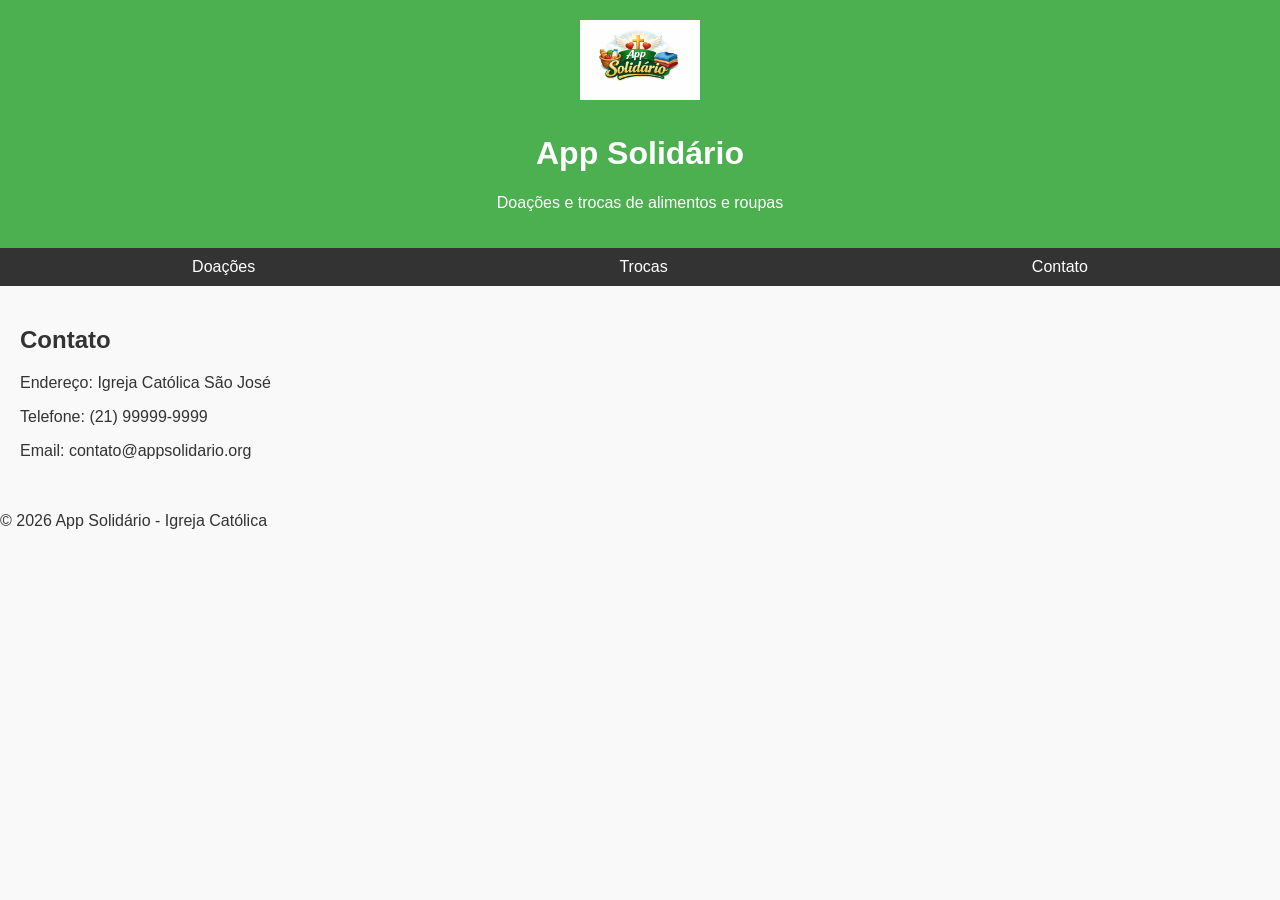
==== index.html @ eee1cdd4 "Add files via upload" ====
<!DOCTYPE html>
<html lang="pt-BR">
<head>
  <meta charset="UTF-8">
  <meta name="viewport" content="width=device-width, initial-scale=1.0">
  <title>App Solidário</title>
  <link rel="stylesheet" href="style.css">
</head>
<body>
  <header>
    <img src="logo.jpg" alt="App Solidário" class="logo">
    <h1>App Solidário</h1>
    <p>Doações e trocas de alimentos e roupas</p>
  </header>

  <nav>
    <a href="doacoes.html">Doações</a>
    <a href="trocas.html">Trocas</a>
    <a href="#contato">Contato</a>
  </nav>

  <section id="contato">
    <h2>Contato</h2>
    <div class="card">
      <p>Endereço: Igreja Católica São José</p>
      <p>Telefone: (21) 99999-9999</p>
      <p>Email: contato@appsolidario.org</p>
    </div>
  </section>

  <footer>
    <p>&copy; 2026 App Solidário - Igreja Católica</p>
  </footer>
</body>
</html>
---- style.css ----
body {
  font-family: 'Segoe UI', Arial, sans-serif;
  margin: 0;
  background: #f9f9f9;
  color: #333;
}

header {
  background: #4CAF50;
  color: white;
  text-align: center;
  padding: 20px;
}

.logo {
  max-width: 120px;
  margin-bottom: 10px;
}

nav {
  display: flex;
  justify-content: space-around;
  background: #333;
  padding: 10px;
}

nav a {
  color: white;
  text-decoration: none;
  font-size: 16px;
}

nav a:hover {
  text-decoration: underline;
}

section {
  padding: 20px;
}

.card { 
}
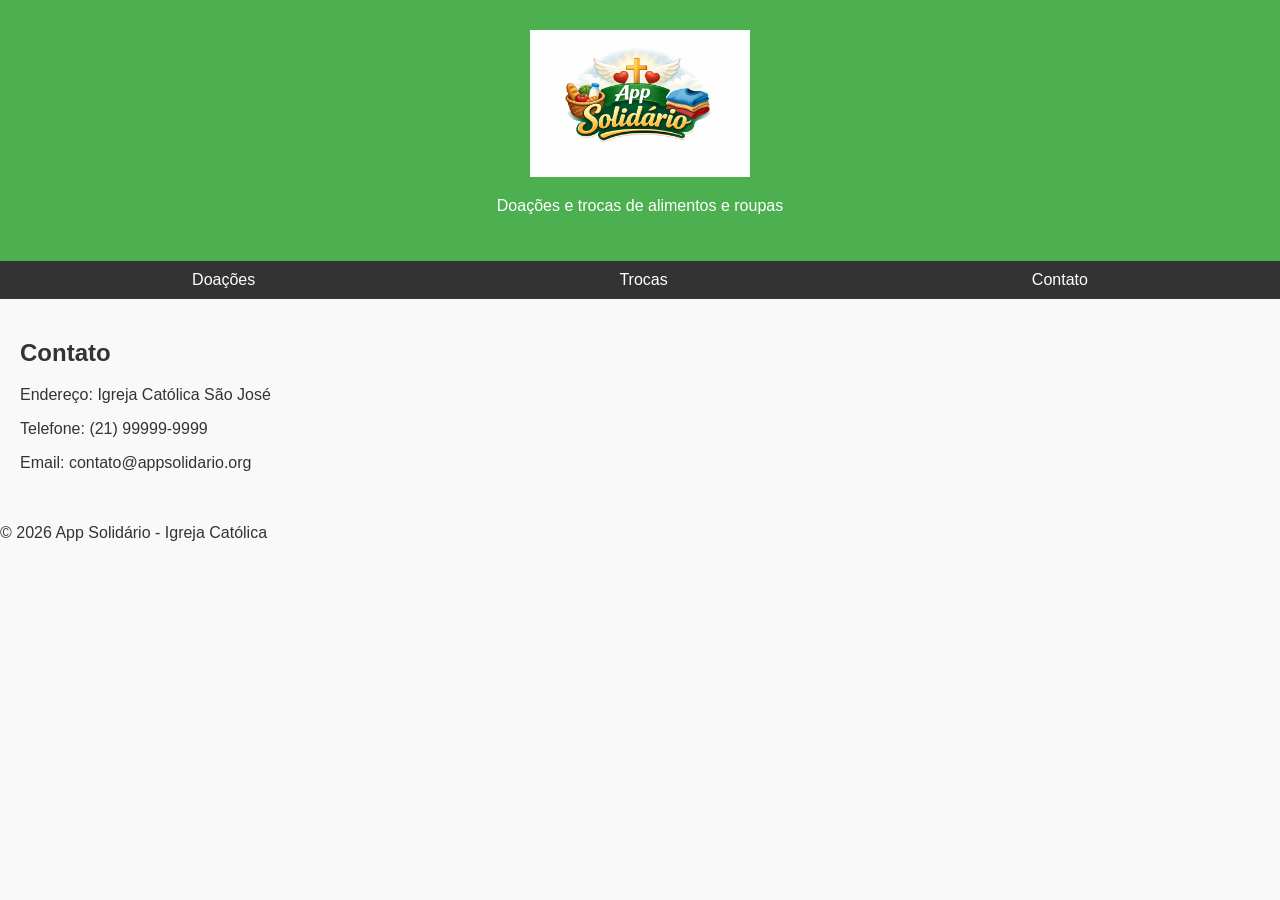
==== commit a7272f00: "Add files via upload" ====
--- a/index.html
+++ b/index.html
@@ -7,10 +7,9 @@
   <link rel="stylesheet" href="style.css">
 </head>
 <body>
-  <header>
-    <img src="logo.jpg" alt="App Solidário" class="logo">
-    <h1>App Solidário</h1>
-    <p>Doações e trocas de alimentos e roupas</p>
+  <header class="header-principal">
+    <img src="logo.jpg" alt="App Solidário" class="logo-grande">
+    <p class="subtitulo">Doações e trocas de alimentos e roupas</p>
   </header>
 
   <nav>
--- a/style.css
+++ b/style.css
@@ -9,12 +9,13 @@
   background: #4CAF50;
   color: white;
   text-align: center;
-  padding: 20px;
+  padding: 30px 10px;
 }
 
-.logo {
-  max-width: 120px;
-  margin-bottom: 10px;
+.logo-grande {
+  max-width: 220px;
+  height: auto;
+  display
 }
 
 nav {
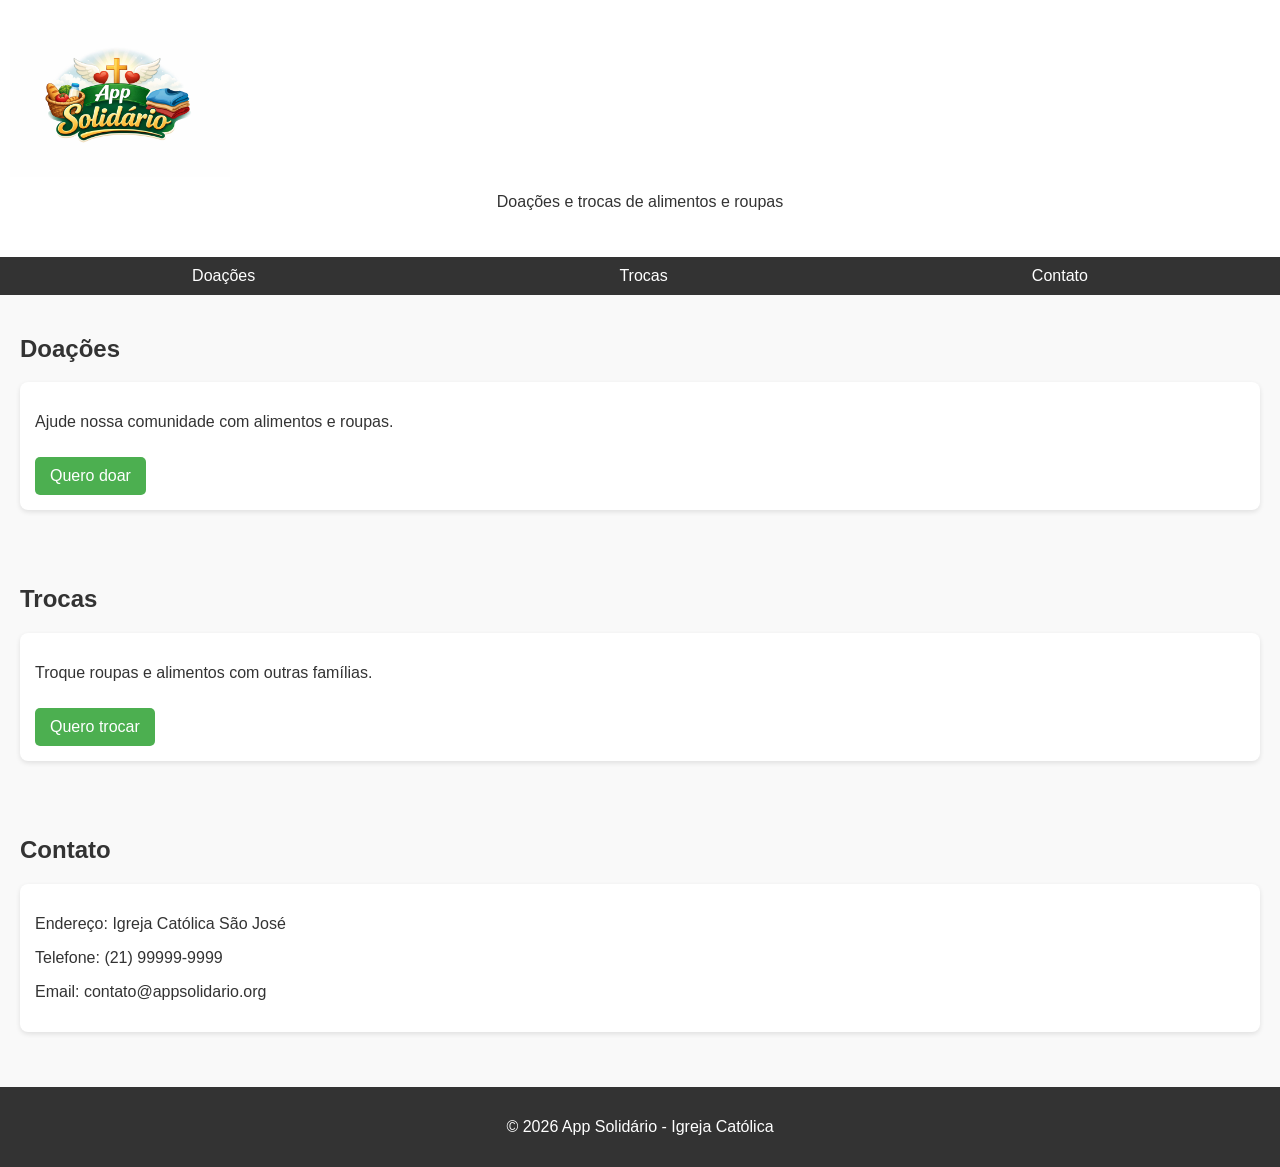
==== commit f75e5332: "Add files via upload" ====
--- a/index.html
+++ b/index.html
@@ -8,15 +8,31 @@
 </head>
 <body>
   <header class="header-principal">
-    <img src="logo.jpg" alt="App Solidário" class="logo-grande">
+    <img src="logo.jpg" class="logo-grande">
     <p class="subtitulo">Doações e trocas de alimentos e roupas</p>
   </header>
 
   <nav>
-    <a href="doacoes.html">Doações</a>
-    <a href="trocas.html">Trocas</a>
+    <a href="#doacoes">Doações</a>
+    <a href="#trocas">Trocas</a>
     <a href="#contato">Contato</a>
   </nav>
+
+  <section id="doacoes">
+    <h2>Doações</h2>
+    <div class="card">
+      <p>Ajude nossa comunidade com alimentos e roupas.</p>
+      <a href="#" class="btn">Quero doar</a>
+    </div>
+  </section>
+
+  <section id="trocas">
+    <h2>Trocas</h2>
+    <div class="card">
+      <p>Troque roupas e alimentos com outras famílias.</p>
+      <a href="#" class="btn">Quero trocar</a>
+    </div>
+  </section>
 
   <section id="contato">
     <h2>Contato</h2>
@@ -30,5 +46,7 @@
   <footer>
     <p>&copy; 2026 App Solidário - Igreja Católica</p>
   </footer>
+
+  <script src="script.js"></script>
 </body>
-</html>
+</html>
--- a/style.css
+++ b/style.css
@@ -1,13 +1,12 @@
 body {
-  font-family: 'Segoe UI', Arial, sans-serif;
+  font-family: Arial, sans-serif;
   margin: 0;
   background: #f9f9f9;
   color: #333;
 }
 
-header {
-  background: #4CAF50;
-  color: white;
+.header-principal {
+  background: white;
   text-align: center;
   padding: 30px 10px;
 }
@@ -15,7 +14,12 @@
 .logo-grande {
   max-width: 220px;
   height: auto;
-  display
+  display:flex
+}
+
+header h1 {
+  margin: 0;
+  font-size: 24px;
 }
 
 nav {
@@ -39,5 +43,32 @@
   padding: 20px;
 }
 
-.card { 
+.card {
+  background: white;
+  border-radius: 8px;
+  padding: 15px;
+  margin-bottom: 15px;
+  box-shadow: 0 2px 5px rgba(0,0,0,0.1);
+}
+
+.btn {
+  display: inline-block;
+  background: #4CAF50;
+  color: white;
+  padding: 10px 15px;
+  border-radius: 5px;
+  text-decoration: none;
+  margin-top: 10px;
+}
+
+.btn:hover {
+  background: #45a049;
+}
+
+footer {
+  text-align: center;
+  background: #333;
+  color: white;
+  padding: 15px;
+  margin-top: 20px;
 }
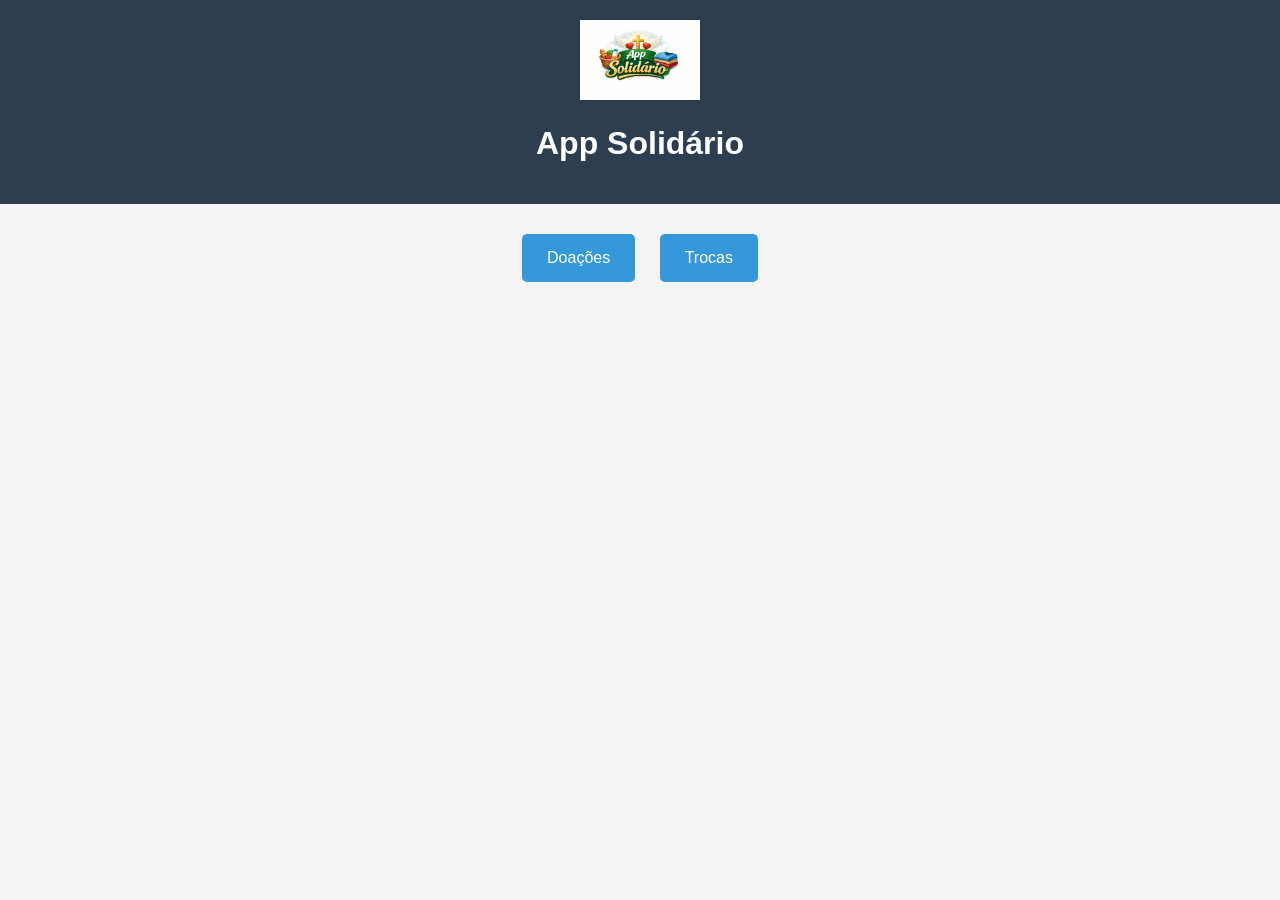
==== commit b0fe9431: "Add files via upload" ====
--- a/index.html
+++ b/index.html
@@ -7,45 +7,15 @@
   <link rel="stylesheet" href="style.css">
 </head>
 <body>
-  <header class="header-principal">
-    <img src="logo.jpg" class="logo-grande">
-    <p class="subtitulo">Doações e trocas de alimentos e roupas</p>
+  <header>
+    <img src="logo.jpg" alt="Logo App Solidário">
+    <h1>App Solidário</h1>
   </header>
 
-  <nav>
-    <a href="#doacoes">Doações</a>
-    <a href="#trocas">Trocas</a>
-    <a href="#contato">Contato</a>
+  <nav id="menu-principal">
+    <button onclick="abrirSubmenu('doacoes')">Doações</button>
+    <button onclick="abrirSubmenu('trocas')">Trocas</button>
   </nav>
-
-  <section id="doacoes">
-    <h2>Doações</h2>
-    <div class="card">
-      <p>Ajude nossa comunidade com alimentos e roupas.</p>
-      <a href="#" class="btn">Quero doar</a>
-    </div>
-  </section>
-
-  <section id="trocas">
-    <h2>Trocas</h2>
-    <div class="card">
-      <p>Troque roupas e alimentos com outras famílias.</p>
-      <a href="#" class="btn">Quero trocar</a>
-    </div>
-  </section>
-
-  <section id="contato">
-    <h2>Contato</h2>
-    <div class="card">
-      <p>Endereço: Igreja Católica São José</p>
-      <p>Telefone: (21) 99999-9999</p>
-      <p>Email: contato@appsolidario.org</p>
-    </div>
-  </section>
-
-  <footer>
-    <p>&copy; 2026 App Solidário - Igreja Católica</p>
-  </footer>
 
   <script src="script.js"></script>
 </body>
--- a/style.css
+++ b/style.css
@@ -1,74 +1,77 @@
 body {
   font-family: Arial, sans-serif;
   margin: 0;
-  background: #f9f9f9;
-  color: #333;
+  background-color: #f4f4f4;
+  text-align: center;
 }
-
-.header-principal {
-  background: white;
-  text-align: center;
-  padding: 30px 10px;
-}
-
-.logo-grande {
-  max-width: 220px;
-  height: auto;
-  display:flex
-}
-
-header h1 {
-  margin: 0;
-  font-size: 24px;
-}
-
-nav {
-  display: flex;
-  justify-content: space-around;
-  background: #333;
-  padding: 10px;
-}
-
-nav a {
+header {
+  background-color: #2c3e50;
   color: white;
-  text-decoration: none;
-  font-size: 16px;
-}
-
-nav a:hover {
-  text-decoration: underline;
-}
-
-section {
   padding: 20px;
 }
-
-.card {
-  background: white;
-  border-radius: 8px;
-  padding: 15px;
-  margin-bottom: 15px;
-  box-shadow: 0 2px 5px rgba(0,0,0,0.1);
+header img {
+  max-height: 80px;
 }
-
-.btn {
-  display: inline-block;
-  background: #4CAF50;
+nav {
+  margin: 20px;
+}
+nav button {
+  margin: 10px;
+  padding: 15px 25px;
+  font-size: 16px;
+  cursor: pointer;
+  background-color: #3498db;
   color: white;
-  padding: 10px 15px;
+  border: none;
   border-radius: 5px;
-  text-decoration: none;
+}
+nav button:hover {
+  background-color: #2980b9;
+}
+.submenu, .formulario {
+  display: none;
+  margin: 20px;
+}
+form {
+  display: flex;
+  flex-direction: column;
+  max-width: 400px;
+  margin: auto;
+  text-align: left;
+}
+form label {
   margin-top: 10px;
 }
-
-.btn:hover {
-  background: #45a049;
+form input {
+  padding: 8px;
+  margin-top: 5px;
 }
-
-footer {
-  text-align: center;
-  background: #333;
+form button {
+  margin-top: 20px;
+  padding: 10px;
+  background-color: #27ae60;
   color: white;
-  padding: 15px;
+  border: none;
+  border-radius: 5px;
+  cursor: pointer;
+}
+form button:hover {
+  background-color: #1e8449;
+}
+.mensagem {
   margin-top: 20px;
+  font-weight: bold;
+  color: #27ae60;
+}
+.voltar {
+  margin-top: 20px;
+  padding: 10px;
+  background-color: #e74c3c;
+  color: white;
+  border: none;
+  border-radius: 5px;
+  cursor: pointer;
+}
+.voltar:hover {
+  background-color: #c0392b;
 }
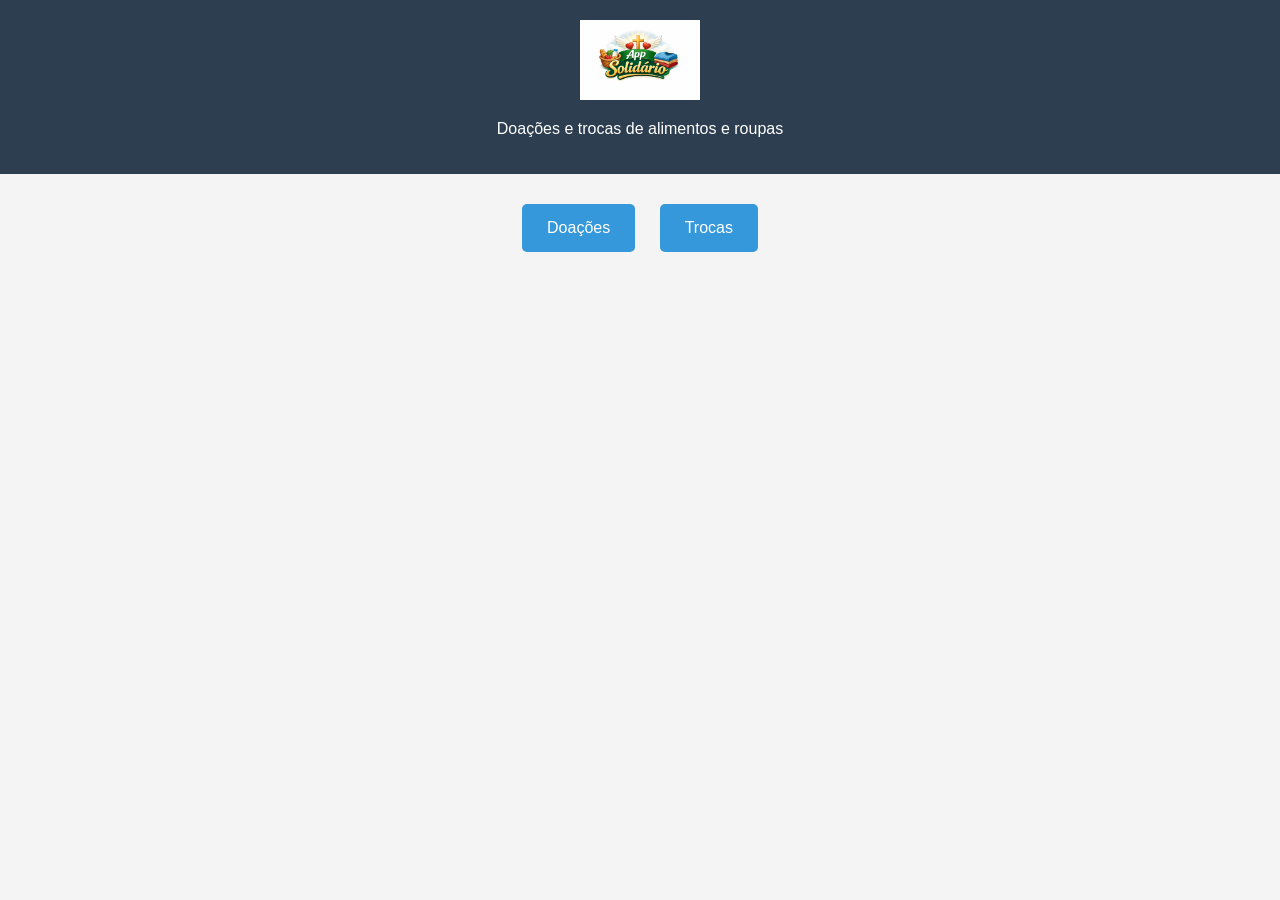
==== commit 0b7ac6d8: "Add files via upload" ====
--- a/index.html
+++ b/index.html
@@ -3,20 +3,89 @@
 <head>
   <meta charset="UTF-8">
   <meta name="viewport" content="width=device-width, initial-scale=1.0">
-  <title>App Solidário</title>
+  
   <link rel="stylesheet" href="style.css">
 </head>
 <body>
   <header>
-    <img src="logo.jpg" alt="Logo App Solidário">
-    <h1>App Solidário</h1>
+     <img src="logo.jpg" class="logo-grande">
+    <p class="subtitulo">Doações e trocas de alimentos e roupas</p>
   </header>
-
+  
   <nav id="menu-principal">
     <button onclick="abrirSubmenu('doacoes')">Doações</button>
     <button onclick="abrirSubmenu('trocas')">Trocas</button>
   </nav>
 
-  <script src="script.js"></script>
+  <!-- Submenu Doações -->
+  <div id="doacoes" class="submenu">
+    <h2>Doações</h2>
+    <button onclick="abrirFormulario('vestuarioDoacao')">Doações de Vestuário</button>
+    <button onclick="abrirFormulario('alimentosDoacao')">Doações de Alimentos</button>
+    <br><button class="voltar" onclick="voltarMenu()">Voltar ao Menu Principal</button>
+  </div>
+
+  <!-- Submenu Trocas -->
+  <div id="trocas" class="submenu">
+    <h2>Trocas</h2>
+    <button onclick="abrirFormulario('vestuarioTroca')">Trocas de Vestuário</button>
+    <button onclick="abrirFormulario('alimentosTroca')">Trocas de Alimentos</button>
+    <br><button class="voltar" onclick="voltarMenu()">Voltar ao Menu Principal</button>
+  </div>
+
+  <!-- Formulários -->
+  <div id="vestuarioDoacao" class="formulario">
+    <h3>Doações de Vestuário</h3>
+    <form onsubmit="agradecer(event)">
+      <label>Nome:</label><input type="text" required>
+      <label>Telefone:</label><input type="tel" required>
+      <label>Produto:</label><input type="text" required>
+      <label>Quantidade:</label><input type="number" required>
+      <button type="submit">Enviar</button>
+    </form>
+    <div class="mensagem"></div>
+    <button class="voltar" onclick="voltarMenu()">Voltar ao Menu Principal</button>
+  </div>
+
+  <div id="alimentosDoacao" class="formulario">
+    <h3>Doações de Alimentos</h3>
+    <form onsubmit="agradecer(event)">
+      <label>Nome:</label><input type="text" required>
+      <label>Telefone:</label><input type="tel" required>
+      <label>Produto:</label><input type="text" required>
+      <label>Quantidade:</label><input type="number" required>
+      <button type="submit">Enviar</button>
+    </form>
+    <div class="mensagem"></div>
+    <button class="voltar" onclick="voltarMenu()">Voltar ao Menu Principal</button>
+  </div>
+
+  <div id="vestuarioTroca" class="formulario">
+    <h3>Trocas de Vestuário</h3>
+    <form onsubmit="agradecer(event)">
+      <label>Nome:</label><input type="text" required>
+      <label>Telefone:</label><input type="tel" required>
+      <label>Produto:</label><input type="text" required>
+      <label>Quantidade:</label><input type="number" required>
+      <button type="submit">Enviar</button>
+    </form>
+    <div class="mensagem"></div>
+    <button class="voltar" onclick="voltarMenu()">Voltar ao Menu Principal</button>
+  </div>
+
+  <div id="alimentosTroca" class="formulario">
+    <h3>Trocas de Alimentos</h3>
+    <form onsubmit="agradecer(event)">
+      <label>Nome:</label><input type="text" required>
+      <label>Telefone:</label><input type="tel" required>
+      <label>Produto:</label><input type="text" required>
+      <label>Quantidade:</label><input type="number" required>
+      <button type="submit">Enviar</button>
+    </form>
+    <div class="mensagem"></div>
+    <button class="voltar" onclick="voltarMenu()">Voltar ao Menu Principal</button>
+  </div>
+
+   <script src="script.js"></script>
 </body>
-</html>+</html>
